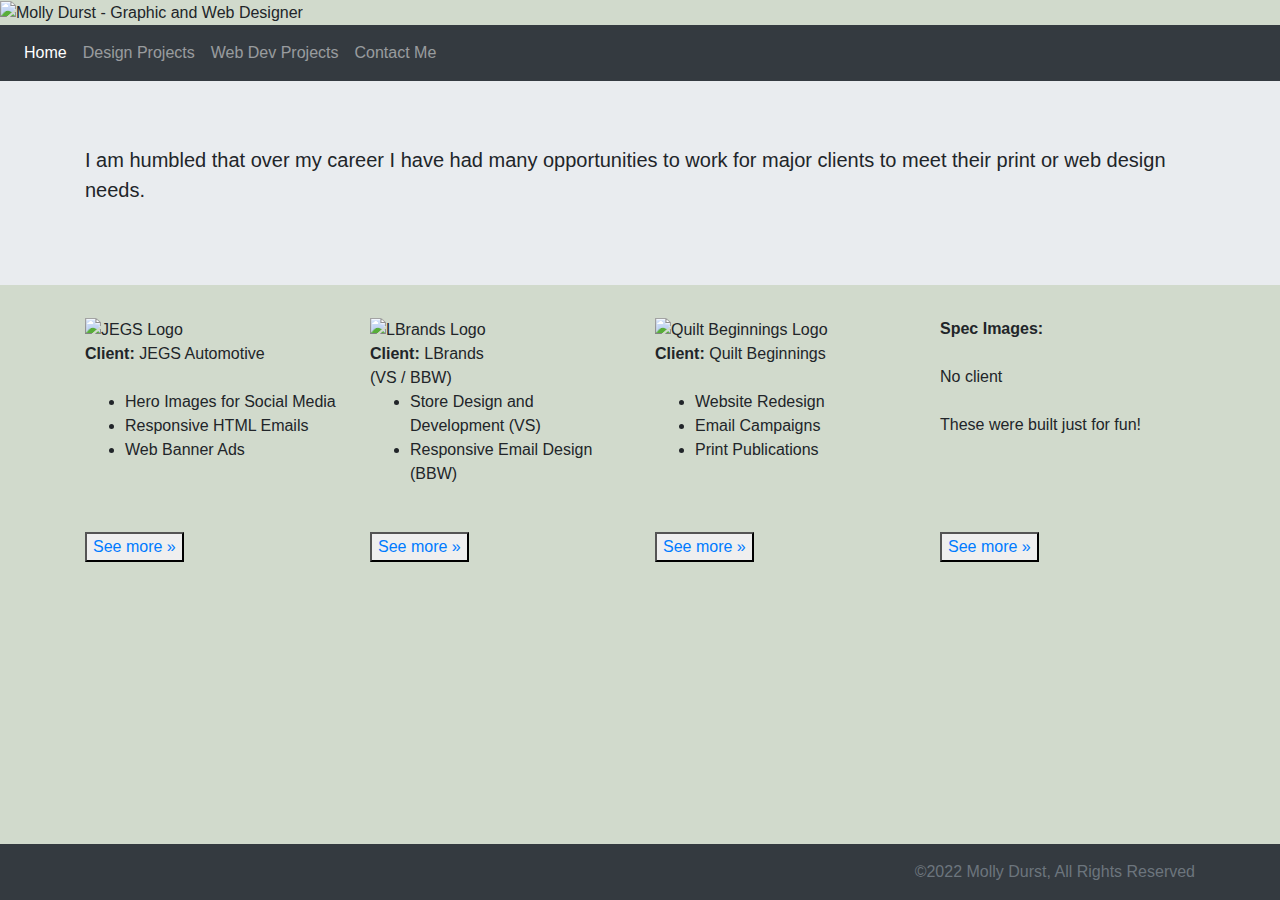
==== design.html @ 76b85303 "Add files via upload" ====
<!doctype html>
<html lang="en">
  <head>
    <!-- Required meta tags -->
    <meta charset="utf-8">
    <meta name="viewport" content="width=device-width, initial-scale=1, shrink-to-fit=no">
	  
	<!-- Custom styles -->	  	  
<link rel="stylesheet" href="assets/style.css">
<link rel="stylesheet" href="assets/sticky-footer.css">  
	  
	  <!-- Bootstrap CSS -->
    <link rel="stylesheet" href="https://cdn.jsdelivr.net/npm/bootstrap@4.5.3/dist/css/bootstrap.min.css">
	  
    <title>Design Projects</title>
  </head>
  <body style="background-color: #d1dacc;">

	
<header>
	  <!-- HERO image -->
	<img style="width:100%;" src="assets/images/design_images/design_hero_2.png" class="img-fluid" alt="Molly Durst - Graphic and Web Designer">
</header>
	  
	   <!-- Navigation -->
     <nav class="navbar navbar-expand-lg navbar-dark bg-dark">
      <button class="navbar-toggler" type="button" data-toggle="collapse" data-target="#navbarNavAltMarkup" aria-controls="navbarNavAltMarkup" aria-expanded="false" aria-label="Toggle navigation">
        <span class="navbar-toggler-icon"></span>
      </button>
      <div class="collapse navbar-collapse" id="navbarNavAltMarkup">
        <div class="navbar-nav">
          <a class="nav-item nav-link active" href="index.html">Home <span class="sr-only">(current)</span></a>
          <a class="nav-item nav-link" href="design.html">Design Projects</a>
          <a class="nav-item nav-link" href="web_dev.html">Web Dev Projects</a>
          <a class="nav-item nav-link" href="contact.html">Contact Me</a>
        </div>
      </div>
    </nav>
	  
	   <!-- fluid Jumbotron -->
	  
	<div class="jumbotron jumbotron-fluid">
  <div class="container">
	  <p class="lead">I am humbled that over my career I have had many opportunities to work for major clients to meet their print or web design needs.</p>
  </div>
</div>
	  
	  <main>
      
	<div class="container">
  <div class="row">
    <div class="col-sm thinborder">
		<img style="width:100%;" src="assets/images/design_images/jegs_logo.png" alt="JEGS Logo"><br>
      <span style="font-weight:800;">Client:</span> JEGS Automotive<br>
		<br>
		<ul>
		<li>Hero Images for Social Media</li>
		<li>Responsive HTML Emails</li>
		<li>Web Banner Ads</li>
		</ul>
		<div style="margin:5%;">&nbsp;</div>
		<button style="position: absolute; bottom:5%;"  class="homepage_button"><a href="jegs.html" target="_blank">See more &raquo;</a></button>
    </div>
	  
    <div class="col-sm thinborder">
		<img style="width:100%;" src="assets/images/design_images/LBrands_logo.png" alt="LBrands Logo"><br>
      <span style="font-weight:800;">Client:</span> LBrands <br>(VS / BBW)<br>
		<ul>
		<li>Store Design and Development (VS)</li>
		<li>Responsive Email Design (BBW)</li>
		</ul>
		<div style="margin:5%;">&nbsp;</div>
		<button style="position: absolute; bottom:5%;" class="homepage_button"><a href="lbrands.html" target="_blank">See more &raquo;</a></button>
	</div>
	
	<div class="col-sm thinborder">
		<img style="width:100%;" src="assets/images/design_images/quilt_begin_logo.jpg" alt="Quilt Beginnings Logo"><br>
      <span style="font-weight:800;">Client:</span> Quilt Beginnings<br><br>
		<ul>
			<li>Website Redesign</li>
			<li>Email Campaigns</li>
			<li>Print Publications</li>
		</ul>
		<br><br>
		<div style="margin:5%;">&nbsp;</div>
		<button style="position: absolute; bottom:5%;"  class="homepage_button"><a href="quilt_begin.html" target="_blank">See more &raquo;</a></button>
	</div>
	<div class="col-sm thinborder">
		<span style="font-weight:800;">Spec Images:</span> 
		<br><br>No client <br><br>
	  These were built just for fun!<br>
	  <div style="margin:5%;">&nbsp;</div>
				  <button style="position: absolute; bottom:5%;" class="homepage_button"><a href="spec_images.html" target="blank">See more &raquo;</a></button>

  <!--
		  <button class="homepage_button"><a href="spec_ads.html" target="blank">See more &raquo;</a></button>
	  </div>

		</div></div>


		  <div class="container">
  <div class="row">
    <div class="col-sm thinborder">
		<img style="width:50%;" src="assets/images/design_images/microcenter_logo.png" alt="MicroCenter Logo"><br>
      <span style="font-weight:800;">Client:</span> MicroCenter<br><br>
		<ul>
		<li>Email Design</li>
		<li>Web Banners for website</li>
		</ul>	
		<button class="homepage_button"><a href="microcenter.html" target="_blank">See more &raquo;</a></button>
    </div>
	  

    <div class="col-sm thinborder">
		<img style="width:80%;" src="assets/images/design_images/ohio_state_logo.png" alt="MicroCenter Logo"><br>
      <span style="font-weight:800;">Client:</span> The Ohio State University: WRC<br><br>
		<ul>
    <li>Website Updates</li>
    <li>Customized Web Graphics</li>
		</ul>
		<button class="homepage_button">See more &raquo;</button>
    </div>

	  
    <div class="col-sm thinborder">
      <span style="font-weight:800;">Spec Ads:</span> No client <br><br>
	These were built just for fun!<br>
		<br>
<br>
<br>

		<button class="homepage_button"><a href="spec_ads.html" target="blank">See more &raquo;</a></button>
    </div>
  </div>
</div>	 -->
		  </main>


	  
<!-- pushing the footer down -->	  
<p style="margin-bottom:150px;">&nbsp;</p>	  
<footer class="bg-dark text-white fixed-bottom footer mt-auto py-3">
  <div class="container text-right">
    <span style="text-align: right;" class="text-muted">&#169;2022 Molly Durst, All Rights Reserved</span>
  </div>
</footer>     

	  
	  <!-- bootstrap JS -->
	  <script src="https://code.jquery.com/jquery-3.3.1.slim.min.js" integrity="sha384-q8i/X+965DzO0rT7abK41JStQIAqVgRVzpbzo5smXKp4YfRvH+8abtTE1Pi6jizo" crossorigin="anonymous"></script>
<script src="https://cdnjs.cloudflare.com/ajax/libs/popper.js/1.14.7/umd/popper.min.js" integrity="sha384-UO2eT0CpHqdSJQ6hJty5KVphtPhzWj9WO1clHTMGa3JDZwrnQq4sF86dIHNDz0W1" crossorigin="anonymous"></script>
<script src="https://stackpath.bootstrapcdn.com/bootstrap/4.3.1/js/bootstrap.min.js" integrity="sha384-JjSmVgyd0p3pXB1rRibZUAYoIIy6OrQ6VrjIEaFf/nJGzIxFDsf4x0xIM+B07jRM" crossorigin="anonymous"></script>
  </body>
</html>
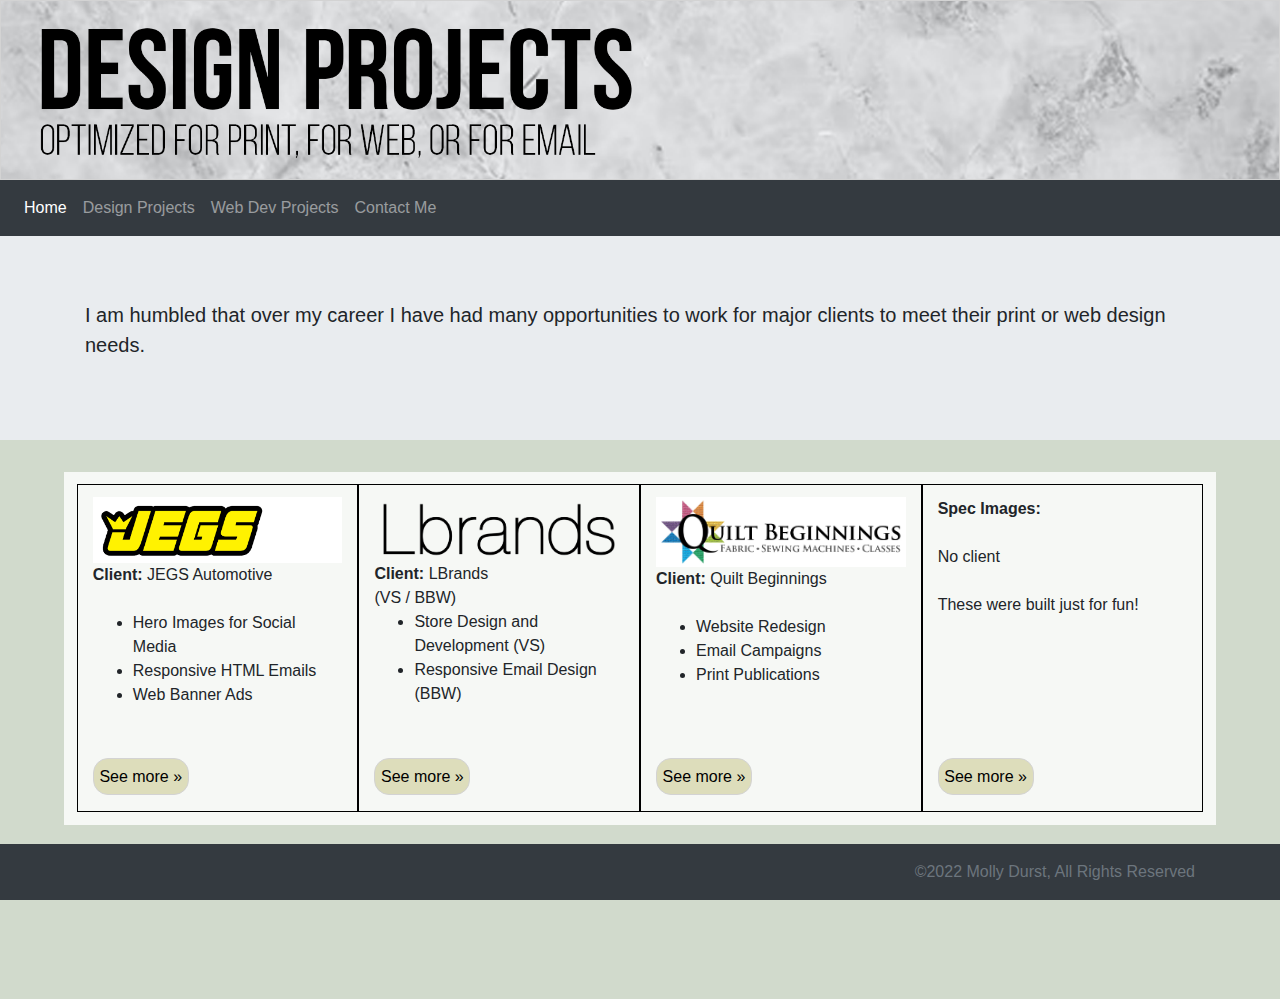
==== commit a32f80a6: "Update design.html" ====
--- a/design.html
+++ b/design.html
@@ -70,7 +70,7 @@
 		<li>Responsive Email Design (BBW)</li>
 		</ul>
 		<div style="margin:5%;">&nbsp;</div>
-		<button style="position: absolute; bottom:5%;" class="homepage_button"><a href="lbrands.html" target="_blank">See more &raquo;</a></button>
+		<button style="position: absolute; bottom:5%;" class="homepage_button"><a href="https://mdurst365.github.io/email_marketing_portfolio/LBrands.html" target="_blank">See more &raquo;</a></button>
 	</div>
 	
 	<div class="col-sm thinborder">
@@ -152,4 +152,4 @@
 <script src="https://cdnjs.cloudflare.com/ajax/libs/popper.js/1.14.7/umd/popper.min.js" integrity="sha384-UO2eT0CpHqdSJQ6hJty5KVphtPhzWj9WO1clHTMGa3JDZwrnQq4sF86dIHNDz0W1" crossorigin="anonymous"></script>
 <script src="https://stackpath.bootstrapcdn.com/bootstrap/4.3.1/js/bootstrap.min.js" integrity="sha384-JjSmVgyd0p3pXB1rRibZUAYoIIy6OrQ6VrjIEaFf/nJGzIxFDsf4x0xIM+B07jRM" crossorigin="anonymous"></script>
   </body>
-</html>+</html>
--- a/assets/style.css
+++ b/assets/style.css
@@ -0,0 +1,87 @@
+@charset "utf-8";
+/* CSS Document */
+
+.pub_gray {
+  display: inline-block;
+  margin-left: 92%;
+}
+
+.vs_images {
+	border:solid thin black; 
+	display:block; 
+	margin:auto;
+}
+
+.homepage_button {
+  background-color: #ddddbb;
+  color: darkgray;
+  padding: 2%;
+  border: thin solid lightgray;
+  border-radius: 15px;
+}
+
+.homepage_button:hover {
+  background-color: #eeeedd;
+}
+
+.col-sm {
+	padding: 1%;
+}
+
+
+.profile {
+  float:left;
+  margin-right: 3%;
+  border: thin solid lightgray;
+  border-radius: 100px;
+}
+
+
+.featured_image {
+  display: block;
+  margin: auto;
+  width: 95%;
+  height: auto;
+  border: thin solid lightgray;
+}
+
+main {
+	margin: auto; 
+	width:90%; 
+	background-color: rgba(255, 255, 255, 0.8);
+	padding: 1%;	
+}
+
+.img-fluid {
+	border: thin solid lightgray;
+}
+
+
+button a:link, a:visited {
+	color: black;
+}
+
+ .bd-placeholder-img {
+        font-size: 1.125rem;
+        text-anchor: middle;
+        -webkit-user-select: none;
+        -moz-user-select: none;
+        -ms-user-select: none;
+        user-select: none;
+      }
+
+      @media (min-width: 768px) {
+        .bd-placeholder-img-lg {
+          font-size: 3.5rem;
+        }
+      }
+
+.thinborder {
+  border:thin solid black;
+}
+
+.emailexapleimg { 
+  width: 100%;
+  max-height: 100vh;
+}
+
--- a/assets/sticky-footer.css
+++ b/assets/sticky-footer.css
@@ -0,0 +1,13 @@
+/* Custom page CSS
+-------------------------------------------------- */
+/* Not required for template or sticky footer method. */
+
+.container {
+  width: auto;
+  max-width: 680px;
+  padding: 0 15px;
+}
+
+.footer {
+  background-color: #f5f5f5;
+}
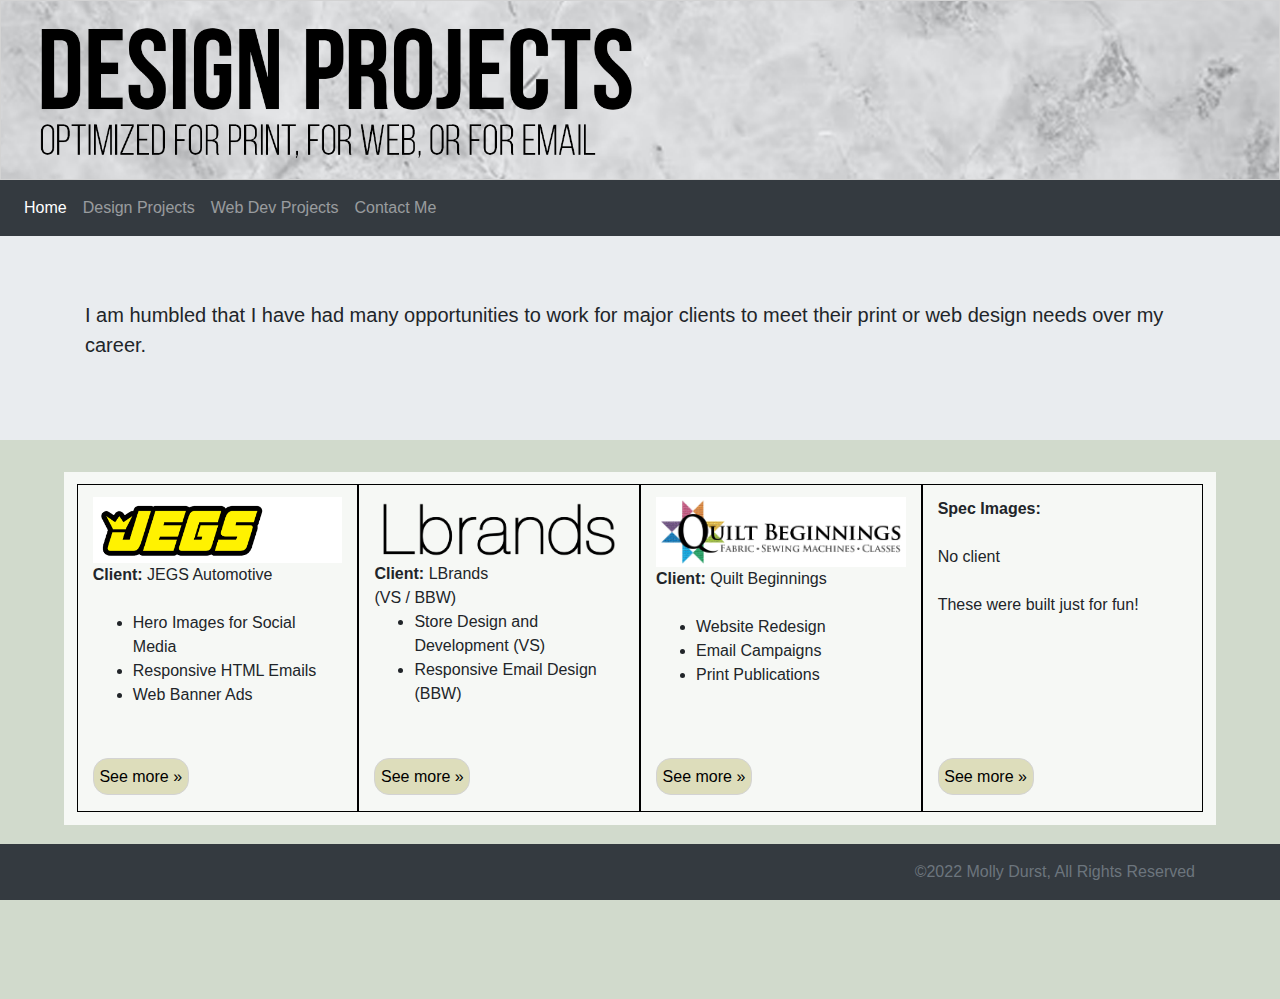
==== commit ee911e17: "Update design.html" ====
--- a/design.html
+++ b/design.html
@@ -41,7 +41,7 @@
 	  
 	<div class="jumbotron jumbotron-fluid">
   <div class="container">
-	  <p class="lead">I am humbled that over my career I have had many opportunities to work for major clients to meet their print or web design needs.</p>
+	  <p class="lead">I am humbled that I have had many opportunities to work for major clients to meet their print or web design needs over my career.</p>
   </div>
 </div>
 	  
@@ -70,7 +70,7 @@
 		<li>Responsive Email Design (BBW)</li>
 		</ul>
 		<div style="margin:5%;">&nbsp;</div>
-		<button style="position: absolute; bottom:5%;" class="homepage_button"><a href="https://mdurst365.github.io/email_marketing_portfolio/LBrands.html" target="_blank">See more &raquo;</a></button>
+		<button style="position: absolute; bottom:5%;" class="homepage_button"><a href="LBrands.html" target="_blank">See more &raquo;</a></button>
 	</div>
 	
 	<div class="col-sm thinborder">
